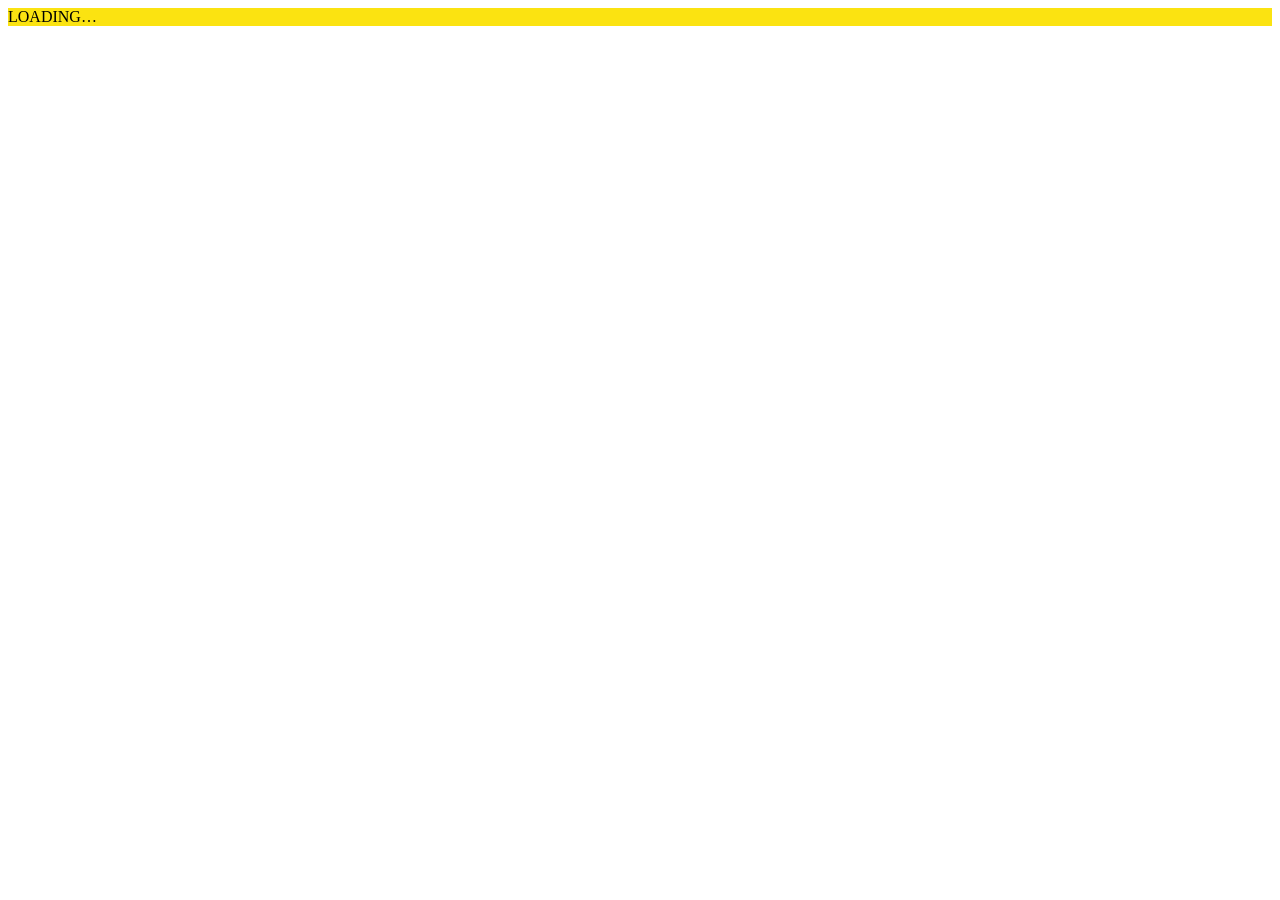
==== index.html @ 4789ae34 "deploy: MMR interactive demo" ====
<!DOCTYPE html><html lang="en"><head><meta charSet="utf-8"/><meta name="viewport" content="width=device-width, initial-scale=1"/><link rel="stylesheet" href="/mmr-retrieval-lab/_next/static/chunks/28utlym4i-2-0.css" data-precedence="next"/><link rel="preload" as="script" fetchPriority="low" href="/mmr-retrieval-lab/_next/static/chunks/1jq4o6yq14o4c.js"/><script src="/mmr-retrieval-lab/_next/static/chunks/443skq_0rwght.js" async=""></script><script src="/mmr-retrieval-lab/_next/static/chunks/2nykiepra7i1k.js" async=""></script><script src="/mmr-retrieval-lab/_next/static/chunks/turbopack-3schiqjvn3_0f.js" async=""></script><script src="/mmr-retrieval-lab/_next/static/chunks/158myu8e_yme3.js" async=""></script><script src="/mmr-retrieval-lab/_next/static/chunks/3f36__m4dhu5l.js" async=""></script><title>MMR Retrieval Lab — diversity vs relevance</title><meta name="description" content="Interactive Maximal Marginal Relevance demo. Drag lambda, watch the selected set change."/><link rel="icon" href="/mmr-retrieval-lab/favicon.ico?favicon.2vob68tjqpejf.ico" sizes="256x256" type="image/x-icon"/><script src="/mmr-retrieval-lab/_next/static/chunks/0cz1d0mv5g_q7.js" noModule=""></script></head><body><div hidden=""><!--$--><!--/$--></div><div class="min-h-screen flex items-center justify-center mono" style="background:#FFFDF5"><div class="nb-border nb-shadow px-6 py-4 display text-xl" style="background:#FBE311">LOADING…</div></div><!--$--><!--/$--><script src="/mmr-retrieval-lab/_next/static/chunks/1jq4o6yq14o4c.js" id="_R_" async=""></script><script>(self.__next_f=self.__next_f||[]).push([0])</script><script>self.__next_f.push([1,"1:\"$Sreact.fragment\"\n2:I[39756,[\"/mmr-retrieval-lab/_next/static/chunks/158myu8e_yme3.js\"],\"default\"]\n3:I[37457,[\"/mmr-retrieval-lab/_next/static/chunks/158myu8e_yme3.js\"],\"default\"]\n4:I[47257,[\"/mmr-retrieval-lab/_next/static/chunks/158myu8e_yme3.js\"],\"ClientPageRoot\"]\n5:I[31713,[\"/mmr-retrieval-lab/_next/static/chunks/158myu8e_yme3.js\",\"/mmr-retrieval-lab/_next/static/chunks/3f36__m4dhu5l.js\"],\"default\"]\n8:I[97367,[\"/mmr-retrieval-lab/_next/static/chunks/158myu8e_yme3.js\"],\"OutletBoundary\"]\n9:\"$Sreact.suspense\"\nb:I[97367,[\"/mmr-retrieval-lab/_next/static/chunks/158myu8e_yme3.js\"],\"ViewportBoundary\"]\nd:I[97367,[\"/mmr-retrieval-lab/_next/static/chunks/158myu8e_yme3.js\"],\"MetadataBoundary\"]\nf:I[68027,[\"/mmr-retrieval-lab/_next/static/chunks/158myu8e_yme3.js\"],\"default\",1]\n:HL[\"/mmr-retrieval-lab/_next/static/chunks/28utlym4i-2-0.css\",\"style\"]\n"])</script><script>self.__next_f.push([1,"0:{\"P\":null,\"c\":[\"\",\"\"],\"q\":\"\",\"i\":false,\"f\":[[[\"\",{\"children\":[\"__PAGE__\",{}]},\"$undefined\",\"$undefined\",16],[[\"$\",\"$1\",\"c\",{\"children\":[[[\"$\",\"link\",\"0\",{\"rel\":\"stylesheet\",\"href\":\"/mmr-retrieval-lab/_next/static/chunks/28utlym4i-2-0.css\",\"precedence\":\"next\",\"crossOrigin\":\"$undefined\",\"nonce\":\"$undefined\"}],[\"$\",\"script\",\"script-0\",{\"src\":\"/mmr-retrieval-lab/_next/static/chunks/158myu8e_yme3.js\",\"async\":true,\"nonce\":\"$undefined\"}]],[\"$\",\"html\",null,{\"lang\":\"en\",\"children\":[\"$\",\"body\",null,{\"children\":[\"$\",\"$L2\",null,{\"parallelRouterKey\":\"children\",\"error\":\"$undefined\",\"errorStyles\":\"$undefined\",\"errorScripts\":\"$undefined\",\"template\":[\"$\",\"$L3\",null,{}],\"templateStyles\":\"$undefined\",\"templateScripts\":\"$undefined\",\"notFound\":[[[\"$\",\"title\",null,{\"children\":\"404: This page could not be found.\"}],[\"$\",\"div\",null,{\"style\":{\"fontFamily\":\"system-ui,\\\"Segoe UI\\\",Roboto,Helvetica,Arial,sans-serif,\\\"Apple Color Emoji\\\",\\\"Segoe UI Emoji\\\"\",\"height\":\"100vh\",\"textAlign\":\"center\",\"display\":\"flex\",\"flexDirection\":\"column\",\"alignItems\":\"center\",\"justifyContent\":\"center\"},\"children\":[\"$\",\"div\",null,{\"children\":[[\"$\",\"style\",null,{\"dangerouslySetInnerHTML\":{\"__html\":\"body{color:#000;background:#fff;margin:0}.next-error-h1{border-right:1px solid rgba(0,0,0,.3)}@media (prefers-color-scheme:dark){body{color:#fff;background:#000}.next-error-h1{border-right:1px solid rgba(255,255,255,.3)}}\"}}],[\"$\",\"h1\",null,{\"className\":\"next-error-h1\",\"style\":{\"display\":\"inline-block\",\"margin\":\"0 20px 0 0\",\"padding\":\"0 23px 0 0\",\"fontSize\":24,\"fontWeight\":500,\"verticalAlign\":\"top\",\"lineHeight\":\"49px\"},\"children\":404}],[\"$\",\"div\",null,{\"style\":{\"display\":\"inline-block\"},\"children\":[\"$\",\"h2\",null,{\"style\":{\"fontSize\":14,\"fontWeight\":400,\"lineHeight\":\"49px\",\"margin\":0},\"children\":\"This page could not be found.\"}]}]]}]}]],[]],\"forbidden\":\"$undefined\",\"unauthorized\":\"$undefined\"}]}]}]]}],{\"children\":[[\"$\",\"$1\",\"c\",{\"children\":[[\"$\",\"$L4\",null,{\"Component\":\"$5\",\"serverProvidedParams\":{\"searchParams\":{},\"params\":{},\"promises\":[\"$@6\",\"$@7\"]}}],[[\"$\",\"script\",\"script-0\",{\"src\":\"/mmr-retrieval-lab/_next/static/chunks/3f36__m4dhu5l.js\",\"async\":true,\"nonce\":\"$undefined\"}]],[\"$\",\"$L8\",null,{\"children\":[\"$\",\"$9\",null,{\"name\":\"Next.MetadataOutlet\",\"children\":\"$@a\"}]}]]}],{},null,false,null]},null,false,null],[\"$\",\"$1\",\"h\",{\"children\":[null,[\"$\",\"$Lb\",null,{\"children\":\"$Lc\"}],[\"$\",\"div\",null,{\"hidden\":true,\"children\":[\"$\",\"$Ld\",null,{\"children\":[\"$\",\"$9\",null,{\"name\":\"Next.Metadata\",\"children\":\"$Le\"}]}]}],null]}],false]],\"m\":\"$undefined\",\"G\":[\"$f\",[[\"$\",\"link\",\"0\",{\"rel\":\"stylesheet\",\"href\":\"/mmr-retrieval-lab/_next/static/chunks/28utlym4i-2-0.css\",\"precedence\":\"next\",\"crossOrigin\":\"$undefined\",\"nonce\":\"$undefined\"}]]],\"S\":true,\"h\":null,\"s\":\"$undefined\",\"l\":\"$undefined\",\"p\":\"$undefined\",\"d\":\"$undefined\",\"b\":\"iJG9gpTpY6yToTOxF4IWw\"}\n"])</script><script>self.__next_f.push([1,"6:{}\n7:\"$0:f:0:1:1:children:0:props:children:0:props:serverProvidedParams:params\"\n"])</script><script>self.__next_f.push([1,"c:[[\"$\",\"meta\",\"0\",{\"charSet\":\"utf-8\"}],[\"$\",\"meta\",\"1\",{\"name\":\"viewport\",\"content\":\"width=device-width, initial-scale=1\"}]]\n"])</script><script>self.__next_f.push([1,"10:I[27201,[\"/mmr-retrieval-lab/_next/static/chunks/158myu8e_yme3.js\"],\"IconMark\"]\na:null\ne:[[\"$\",\"title\",\"0\",{\"children\":\"MMR Retrieval Lab — diversity vs relevance\"}],[\"$\",\"meta\",\"1\",{\"name\":\"description\",\"content\":\"Interactive Maximal Marginal Relevance demo. Drag lambda, watch the selected set change.\"}],[\"$\",\"link\",\"2\",{\"rel\":\"icon\",\"href\":\"/mmr-retrieval-lab/favicon.ico?favicon.2vob68tjqpejf.ico\",\"sizes\":\"256x256\",\"type\":\"image/x-icon\"}],[\"$\",\"$L10\",\"3\",{}]]\n"])</script></body></html>
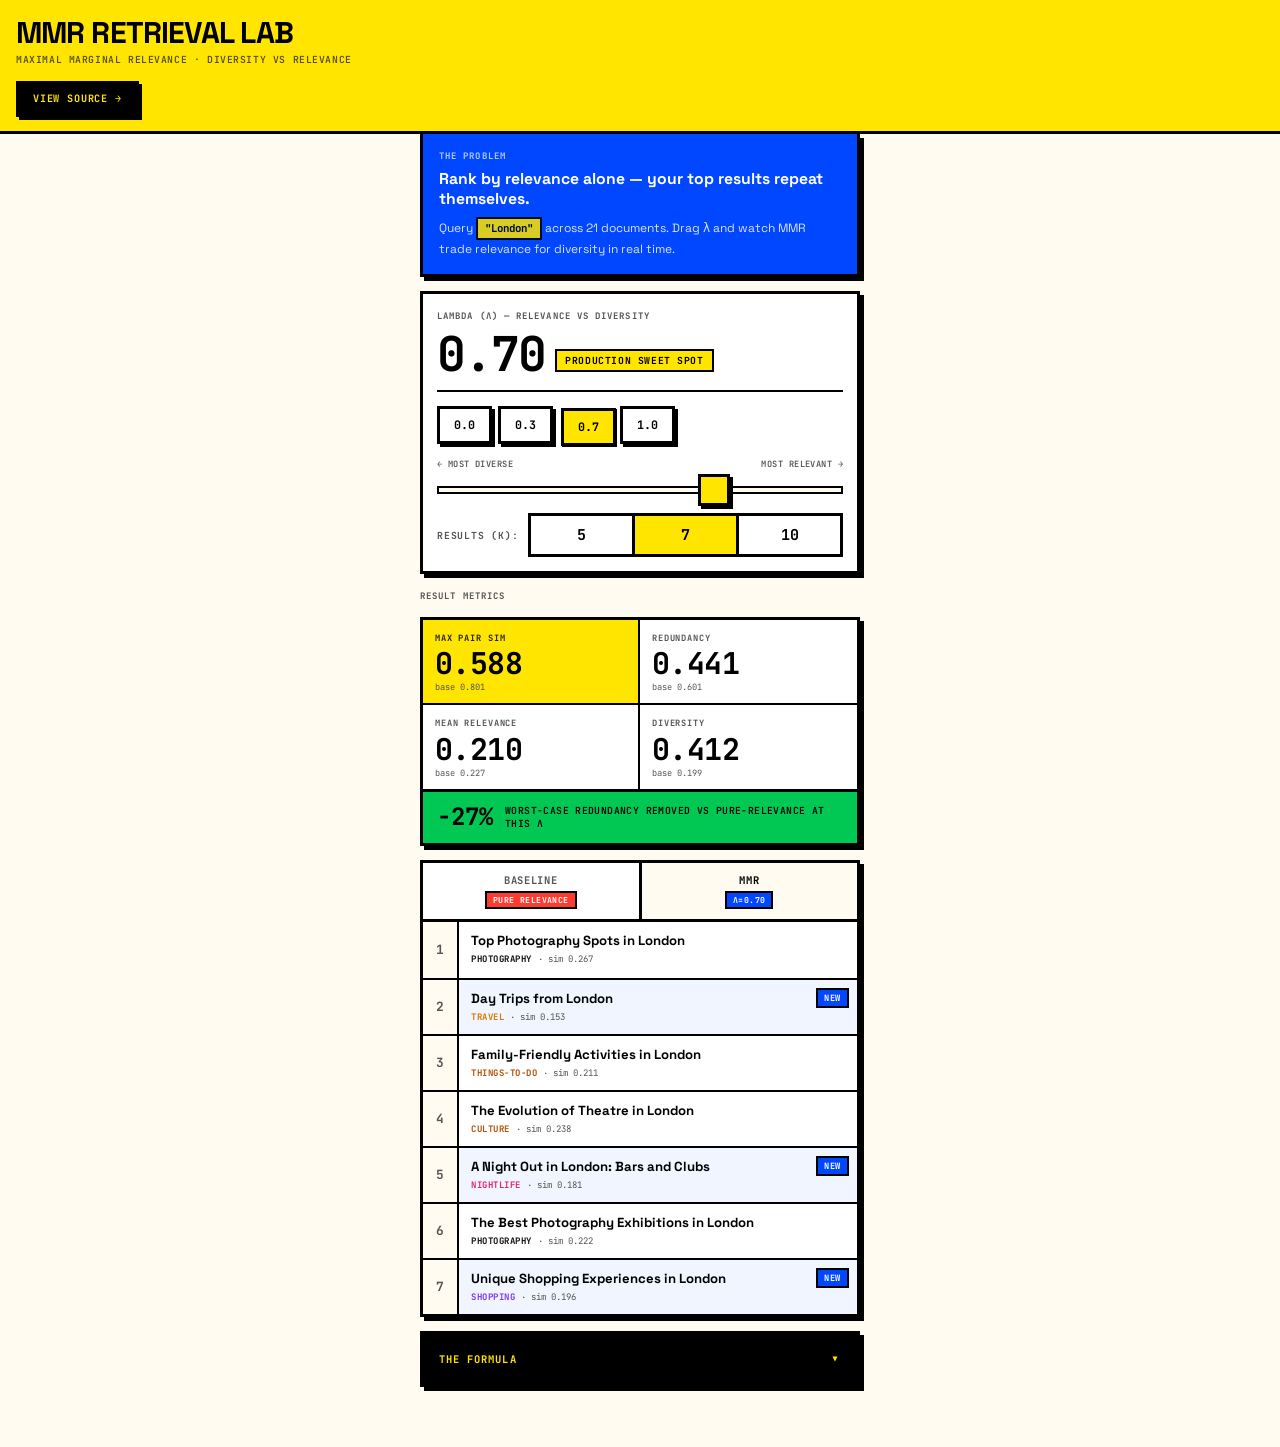
==== commit 3358ffec: "feat: neo-brutalist mobile-first redesign" ====
--- a/index.html
+++ b/index.html
@@ -1 +1,929 @@
-<!DOCTYPE html><html lang="en"><head><meta charSet="utf-8"/><meta name="viewport" content="width=device-width, initial-scale=1"/><link rel="stylesheet" href="/mmr-retrieval-lab/_next/static/chunks/28utlym4i-2-0.css" data-precedence="next"/><link rel="preload" as="script" fetchPriority="low" href="/mmr-retrieval-lab/_next/static/chunks/1jq4o6yq14o4c.js"/><script src="/mmr-retrieval-lab/_next/static/chunks/443skq_0rwght.js" async=""></script><script src="/mmr-retrieval-lab/_next/static/chunks/2nykiepra7i1k.js" async=""></script><script src="/mmr-retrieval-lab/_next/static/chunks/turbopack-3schiqjvn3_0f.js" async=""></script><script src="/mmr-retrieval-lab/_next/static/chunks/158myu8e_yme3.js" async=""></script><script src="/mmr-retrieval-lab/_next/static/chunks/3f36__m4dhu5l.js" async=""></script><title>MMR Retrieval Lab — diversity vs relevance</title><meta name="description" content="Interactive Maximal Marginal Relevance demo. Drag lambda, watch the selected set change."/><link rel="icon" href="/mmr-retrieval-lab/favicon.ico?favicon.2vob68tjqpejf.ico" sizes="256x256" type="image/x-icon"/><script src="/mmr-retrieval-lab/_next/static/chunks/0cz1d0mv5g_q7.js" noModule=""></script></head><body><div hidden=""><!--$--><!--/$--></div><div class="min-h-screen flex items-center justify-center mono" style="background:#FFFDF5"><div class="nb-border nb-shadow px-6 py-4 display text-xl" style="background:#FBE311">LOADING…</div></div><!--$--><!--/$--><script src="/mmr-retrieval-lab/_next/static/chunks/1jq4o6yq14o4c.js" id="_R_" async=""></script><script>(self.__next_f=self.__next_f||[]).push([0])</script><script>self.__next_f.push([1,"1:\"$Sreact.fragment\"\n2:I[39756,[\"/mmr-retrieval-lab/_next/static/chunks/158myu8e_yme3.js\"],\"default\"]\n3:I[37457,[\"/mmr-retrieval-lab/_next/static/chunks/158myu8e_yme3.js\"],\"default\"]\n4:I[47257,[\"/mmr-retrieval-lab/_next/static/chunks/158myu8e_yme3.js\"],\"ClientPageRoot\"]\n5:I[31713,[\"/mmr-retrieval-lab/_next/static/chunks/158myu8e_yme3.js\",\"/mmr-retrieval-lab/_next/static/chunks/3f36__m4dhu5l.js\"],\"default\"]\n8:I[97367,[\"/mmr-retrieval-lab/_next/static/chunks/158myu8e_yme3.js\"],\"OutletBoundary\"]\n9:\"$Sreact.suspense\"\nb:I[97367,[\"/mmr-retrieval-lab/_next/static/chunks/158myu8e_yme3.js\"],\"ViewportBoundary\"]\nd:I[97367,[\"/mmr-retrieval-lab/_next/static/chunks/158myu8e_yme3.js\"],\"MetadataBoundary\"]\nf:I[68027,[\"/mmr-retrieval-lab/_next/static/chunks/158myu8e_yme3.js\"],\"default\",1]\n:HL[\"/mmr-retrieval-lab/_next/static/chunks/28utlym4i-2-0.css\",\"style\"]\n"])</script><script>self.__next_f.push([1,"0:{\"P\":null,\"c\":[\"\",\"\"],\"q\":\"\",\"i\":false,\"f\":[[[\"\",{\"children\":[\"__PAGE__\",{}]},\"$undefined\",\"$undefined\",16],[[\"$\",\"$1\",\"c\",{\"children\":[[[\"$\",\"link\",\"0\",{\"rel\":\"stylesheet\",\"href\":\"/mmr-retrieval-lab/_next/static/chunks/28utlym4i-2-0.css\",\"precedence\":\"next\",\"crossOrigin\":\"$undefined\",\"nonce\":\"$undefined\"}],[\"$\",\"script\",\"script-0\",{\"src\":\"/mmr-retrieval-lab/_next/static/chunks/158myu8e_yme3.js\",\"async\":true,\"nonce\":\"$undefined\"}]],[\"$\",\"html\",null,{\"lang\":\"en\",\"children\":[\"$\",\"body\",null,{\"children\":[\"$\",\"$L2\",null,{\"parallelRouterKey\":\"children\",\"error\":\"$undefined\",\"errorStyles\":\"$undefined\",\"errorScripts\":\"$undefined\",\"template\":[\"$\",\"$L3\",null,{}],\"templateStyles\":\"$undefined\",\"templateScripts\":\"$undefined\",\"notFound\":[[[\"$\",\"title\",null,{\"children\":\"404: This page could not be found.\"}],[\"$\",\"div\",null,{\"style\":{\"fontFamily\":\"system-ui,\\\"Segoe UI\\\",Roboto,Helvetica,Arial,sans-serif,\\\"Apple Color Emoji\\\",\\\"Segoe UI Emoji\\\"\",\"height\":\"100vh\",\"textAlign\":\"center\",\"display\":\"flex\",\"flexDirection\":\"column\",\"alignItems\":\"center\",\"justifyContent\":\"center\"},\"children\":[\"$\",\"div\",null,{\"children\":[[\"$\",\"style\",null,{\"dangerouslySetInnerHTML\":{\"__html\":\"body{color:#000;background:#fff;margin:0}.next-error-h1{border-right:1px solid rgba(0,0,0,.3)}@media (prefers-color-scheme:dark){body{color:#fff;background:#000}.next-error-h1{border-right:1px solid rgba(255,255,255,.3)}}\"}}],[\"$\",\"h1\",null,{\"className\":\"next-error-h1\",\"style\":{\"display\":\"inline-block\",\"margin\":\"0 20px 0 0\",\"padding\":\"0 23px 0 0\",\"fontSize\":24,\"fontWeight\":500,\"verticalAlign\":\"top\",\"lineHeight\":\"49px\"},\"children\":404}],[\"$\",\"div\",null,{\"style\":{\"display\":\"inline-block\"},\"children\":[\"$\",\"h2\",null,{\"style\":{\"fontSize\":14,\"fontWeight\":400,\"lineHeight\":\"49px\",\"margin\":0},\"children\":\"This page could not be found.\"}]}]]}]}]],[]],\"forbidden\":\"$undefined\",\"unauthorized\":\"$undefined\"}]}]}]]}],{\"children\":[[\"$\",\"$1\",\"c\",{\"children\":[[\"$\",\"$L4\",null,{\"Component\":\"$5\",\"serverProvidedParams\":{\"searchParams\":{},\"params\":{},\"promises\":[\"$@6\",\"$@7\"]}}],[[\"$\",\"script\",\"script-0\",{\"src\":\"/mmr-retrieval-lab/_next/static/chunks/3f36__m4dhu5l.js\",\"async\":true,\"nonce\":\"$undefined\"}]],[\"$\",\"$L8\",null,{\"children\":[\"$\",\"$9\",null,{\"name\":\"Next.MetadataOutlet\",\"children\":\"$@a\"}]}]]}],{},null,false,null]},null,false,null],[\"$\",\"$1\",\"h\",{\"children\":[null,[\"$\",\"$Lb\",null,{\"children\":\"$Lc\"}],[\"$\",\"div\",null,{\"hidden\":true,\"children\":[\"$\",\"$Ld\",null,{\"children\":[\"$\",\"$9\",null,{\"name\":\"Next.Metadata\",\"children\":\"$Le\"}]}]}],null]}],false]],\"m\":\"$undefined\",\"G\":[\"$f\",[[\"$\",\"link\",\"0\",{\"rel\":\"stylesheet\",\"href\":\"/mmr-retrieval-lab/_next/static/chunks/28utlym4i-2-0.css\",\"precedence\":\"next\",\"crossOrigin\":\"$undefined\",\"nonce\":\"$undefined\"}]]],\"S\":true,\"h\":null,\"s\":\"$undefined\",\"l\":\"$undefined\",\"p\":\"$undefined\",\"d\":\"$undefined\",\"b\":\"iJG9gpTpY6yToTOxF4IWw\"}\n"])</script><script>self.__next_f.push([1,"6:{}\n7:\"$0:f:0:1:1:children:0:props:children:0:props:serverProvidedParams:params\"\n"])</script><script>self.__next_f.push([1,"c:[[\"$\",\"meta\",\"0\",{\"charSet\":\"utf-8\"}],[\"$\",\"meta\",\"1\",{\"name\":\"viewport\",\"content\":\"width=device-width, initial-scale=1\"}]]\n"])</script><script>self.__next_f.push([1,"10:I[27201,[\"/mmr-retrieval-lab/_next/static/chunks/158myu8e_yme3.js\"],\"IconMark\"]\na:null\ne:[[\"$\",\"title\",\"0\",{\"children\":\"MMR Retrieval Lab — diversity vs relevance\"}],[\"$\",\"meta\",\"1\",{\"name\":\"description\",\"content\":\"Interactive Maximal Marginal Relevance demo. Drag lambda, watch the selected set change.\"}],[\"$\",\"link\",\"2\",{\"rel\":\"icon\",\"href\":\"/mmr-retrieval-lab/favicon.ico?favicon.2vob68tjqpejf.ico\",\"sizes\":\"256x256\",\"type\":\"image/x-icon\"}],[\"$\",\"$L10\",\"3\",{}]]\n"])</script></body></html>+<!DOCTYPE html>
+<html lang="en">
+<head>
+<meta charset="UTF-8">
+<meta name="viewport" content="width=device-width, initial-scale=1.0">
+<title>MMR Retrieval Lab</title>
+<link rel="preconnect" href="https://fonts.googleapis.com">
+<link href="https://fonts.googleapis.com/css2?family=Space+Grotesk:wght@500;700&family=JetBrains+Mono:wght@400;600;700&display=swap" rel="stylesheet">
+<style>
+/* ── RESET ── */
+*, *::before, *::after { box-sizing: border-box; margin: 0; padding: 0; }
+button { font-family: inherit; cursor: pointer; }
+a { color: inherit; }
+
+/* ── TOKENS ── */
+:root {
+  --cream:  #FFFBF0;
+  --white:  #FFFFFF;
+  --black:  #000000;
+  --yellow: #FFE500;
+  --blue:   #0047FF;
+  --red:    #FF3B30;
+  --green:  #00C853;
+  --muted:  #555;
+  --border: 3px solid #000;
+  --shadow: 4px 4px 0 #000;
+  --shadow-sm: 3px 3px 0 #000;
+  --shadow-press: 1px 1px 0 #000;
+  --font-ui:   'Space Grotesk', system-ui, sans-serif;
+  --font-mono: 'JetBrains Mono', 'Courier New', monospace;
+}
+
+/* ── BASE ── */
+html {
+  background: var(--cream);
+  color: var(--black);
+  font-family: var(--font-ui);
+  font-size: 15px;
+  line-height: 1.4;
+  -webkit-tap-highlight-color: transparent;
+}
+
+body {
+  min-height: 100dvh;
+  display: flex;
+  flex-direction: column;
+  align-items: center;
+  padding-bottom: 60px;
+}
+
+/* ── HEADER ── */
+.hdr {
+  width: 100%;
+  background: var(--yellow);
+  border-bottom: var(--border);
+  padding: 18px 16px 14px;
+}
+
+.hdr-title {
+  font-family: var(--font-ui);
+  font-weight: 700;
+  font-size: clamp(1.4rem, 7vw, 2rem);
+  letter-spacing: -0.03em;
+  text-transform: uppercase;
+  line-height: 1;
+}
+
+.hdr-sub {
+  font-family: var(--font-mono);
+  font-size: 0.65rem;
+  font-weight: 600;
+  letter-spacing: 0.06em;
+  text-transform: uppercase;
+  margin-top: 5px;
+  opacity: 0.65;
+}
+
+.hdr-src {
+  display: inline-block;
+  margin-top: 14px;
+  background: var(--black);
+  color: var(--yellow);
+  font-family: var(--font-mono);
+  font-weight: 700;
+  font-size: 0.68rem;
+  letter-spacing: 0.08em;
+  text-transform: uppercase;
+  padding: 8px 14px;
+  text-decoration: none;
+  border: var(--border);
+  box-shadow: var(--shadow-sm);
+  transition: box-shadow 0.1s, transform 0.1s;
+}
+.hdr-src:active { box-shadow: var(--shadow-press); transform: translate(2px,2px); }
+
+/* ── MAIN CONTAINER ── */
+.wrap {
+  width: 100%;
+  max-width: 480px;
+  padding: 0 14px;
+}
+
+/* ── SECTION LABEL ── */
+.sec-lbl {
+  font-family: var(--font-mono);
+  font-size: 0.6rem;
+  font-weight: 700;
+  letter-spacing: 0.12em;
+  text-transform: uppercase;
+  color: var(--muted);
+  margin-bottom: 8px;
+  padding-top: 2px;
+}
+
+/* ── PROBLEM BANNER ── */
+.problem {
+  background: var(--blue);
+  color: var(--white);
+  border: var(--border);
+  border-top: none;
+  box-shadow: var(--shadow);
+  padding: 16px;
+  margin-bottom: 2px;
+}
+
+.problem-eyebrow {
+  font-family: var(--font-mono);
+  font-size: 0.6rem;
+  font-weight: 700;
+  letter-spacing: 0.12em;
+  text-transform: uppercase;
+  opacity: 0.7;
+  margin-bottom: 6px;
+}
+
+.problem-headline {
+  font-weight: 700;
+  font-size: 1.05rem;
+  line-height: 1.3;
+}
+
+.problem-desc {
+  font-size: 0.8rem;
+  margin-top: 8px;
+  opacity: 0.85;
+  line-height: 1.5;
+}
+
+.query-pill {
+  display: inline-block;
+  background: var(--yellow);
+  color: var(--black);
+  font-family: var(--font-mono);
+  font-weight: 700;
+  font-size: 0.72rem;
+  padding: 1px 7px;
+  border: 2px solid var(--black);
+}
+
+/* ── CARD BASE ── */
+.card {
+  background: var(--white);
+  border: var(--border);
+  box-shadow: var(--shadow);
+  padding: 14px;
+}
+
+.mt { margin-top: 14px; }
+
+/* ── LAMBDA SECTION ── */
+.lambda-display {
+  display: flex;
+  align-items: flex-end;
+  gap: 10px;
+  margin-bottom: 14px;
+  padding-bottom: 12px;
+  border-bottom: 2px solid var(--black);
+}
+
+.lambda-num {
+  font-family: var(--font-mono);
+  font-weight: 700;
+  font-size: 3.2rem;
+  line-height: 1;
+  letter-spacing: -0.04em;
+  transition: color 0.15s;
+}
+
+.lambda-tag {
+  font-family: var(--font-mono);
+  font-size: 0.65rem;
+  font-weight: 700;
+  text-transform: uppercase;
+  letter-spacing: 0.06em;
+  background: var(--yellow);
+  border: 2px solid var(--black);
+  padding: 3px 8px;
+  margin-bottom: 6px;
+  white-space: nowrap;
+}
+
+/* PRESET CHIPS */
+.presets {
+  display: flex;
+  gap: 6px;
+  margin-bottom: 14px;
+  flex-wrap: wrap;
+}
+
+.preset {
+  font-family: var(--font-mono);
+  font-weight: 700;
+  font-size: 0.78rem;
+  padding: 7px 14px;
+  min-height: 38px;
+  background: var(--white);
+  border: var(--border);
+  box-shadow: var(--shadow-sm);
+  color: var(--black);
+  transition: box-shadow 0.1s, transform 0.1s, background 0.1s;
+}
+.preset.active {
+  background: var(--yellow);
+  box-shadow: var(--shadow-press);
+  transform: translate(2px,2px);
+}
+.preset:active {
+  box-shadow: var(--shadow-press);
+  transform: translate(2px,2px);
+}
+
+/* SLIDER */
+.slider-labels {
+  display: flex;
+  justify-content: space-between;
+  font-family: var(--font-mono);
+  font-size: 0.58rem;
+  font-weight: 600;
+  color: var(--muted);
+  margin-bottom: 8px;
+  text-transform: uppercase;
+  letter-spacing: 0.05em;
+}
+
+/* Neo-brutalist square slider */
+input[type=range] {
+  -webkit-appearance: none;
+  appearance: none;
+  width: 100%;
+  height: 8px;
+  background: var(--cream);
+  border: 2px solid var(--black);
+  outline: none;
+  cursor: pointer;
+}
+
+input[type=range]::-webkit-slider-thumb {
+  -webkit-appearance: none;
+  appearance: none;
+  width: 32px;
+  height: 32px;
+  background: var(--yellow);
+  border: 3px solid var(--black);
+  border-radius: 0; /* THE SIGNATURE — square thumb */
+  cursor: pointer;
+  box-shadow: 3px 3px 0 var(--black);
+  transition: box-shadow 0.1s, transform 0.1s;
+}
+
+input[type=range]:active::-webkit-slider-thumb {
+  box-shadow: 1px 1px 0 var(--black);
+  transform: translate(2px, 2px);
+}
+
+input[type=range]::-moz-range-thumb {
+  width: 32px;
+  height: 32px;
+  background: var(--yellow);
+  border: 3px solid var(--black);
+  border-radius: 0;
+  cursor: pointer;
+  box-shadow: 3px 3px 0 var(--black);
+}
+
+/* ── K BUTTONS ── */
+.k-row {
+  display: flex;
+  gap: 0;
+  margin-top: 14px;
+}
+
+.k-label-txt {
+  font-family: var(--font-mono);
+  font-size: 0.65rem;
+  font-weight: 700;
+  text-transform: uppercase;
+  letter-spacing: 0.08em;
+  align-self: center;
+  padding-right: 10px;
+  white-space: nowrap;
+  color: var(--muted);
+}
+
+.k-btn {
+  flex: 1;
+  min-height: 44px;
+  font-family: var(--font-mono);
+  font-weight: 700;
+  font-size: 1rem;
+  background: var(--white);
+  border: var(--border);
+  color: var(--black);
+  margin-left: -3px;
+  position: relative;
+  z-index: 1;
+  transition: background 0.1s, z-index 0s;
+}
+.k-btn:first-of-type { margin-left: 0; }
+.k-btn.active {
+  background: var(--yellow);
+  z-index: 2;
+}
+.k-btn:active { background: var(--yellow); }
+
+/* ── STATS GRID ── */
+.stats-grid {
+  display: grid;
+  grid-template-columns: 1fr 1fr;
+  gap: 0;
+  border: var(--border);
+  box-shadow: var(--shadow);
+  margin-top: 14px;
+}
+
+.stat-cell {
+  background: var(--white);
+  padding: 12px 12px 10px;
+  border-right: 2px solid var(--black);
+  border-bottom: 2px solid var(--black);
+}
+.stat-cell:nth-child(2n) { border-right: none; }
+.stat-cell:nth-child(3),
+.stat-cell:nth-child(4) { border-bottom: none; }
+
+.stat-cell.hi { background: var(--yellow); }
+
+.stat-name {
+  font-family: var(--font-mono);
+  font-size: 0.58rem;
+  font-weight: 700;
+  text-transform: uppercase;
+  letter-spacing: 0.1em;
+  color: var(--muted);
+  margin-bottom: 4px;
+}
+.stat-cell.hi .stat-name { color: #222; }
+
+.stat-val {
+  font-family: var(--font-mono);
+  font-weight: 700;
+  font-size: 1.7rem;
+  line-height: 1;
+  letter-spacing: -0.02em;
+}
+
+.stat-base {
+  font-family: var(--font-mono);
+  font-size: 0.58rem;
+  color: var(--muted);
+  margin-top: 3px;
+}
+
+/* REDUNDANCY CALLOUT */
+.red-callout {
+  background: var(--green);
+  border: var(--border);
+  border-top: none;
+  box-shadow: var(--shadow);
+  padding: 12px 14px;
+  display: flex;
+  align-items: center;
+  gap: 12px;
+  margin-bottom: 2px;
+}
+
+.red-pct {
+  font-family: var(--font-mono);
+  font-weight: 700;
+  font-size: 1.6rem;
+  line-height: 1;
+  white-space: nowrap;
+}
+
+.red-desc {
+  font-family: var(--font-mono);
+  font-size: 0.65rem;
+  font-weight: 600;
+  text-transform: uppercase;
+  letter-spacing: 0.04em;
+  line-height: 1.4;
+}
+
+/* ── TABS ── */
+.tab-bar {
+  display: flex;
+  border: var(--border);
+  box-shadow: var(--shadow);
+  margin-top: 14px;
+}
+
+.tab-btn {
+  flex: 1;
+  min-height: 48px;
+  font-family: var(--font-mono);
+  font-weight: 700;
+  font-size: 0.7rem;
+  letter-spacing: 0.06em;
+  text-transform: uppercase;
+  background: var(--white);
+  border: none;
+  border-right: var(--border);
+  color: var(--muted);
+  padding: 10px 6px;
+  display: flex;
+  flex-direction: column;
+  align-items: center;
+  gap: 4px;
+  transition: background 0.1s;
+}
+.tab-btn:last-child { border-right: none; }
+.tab-btn.active { background: var(--cream); color: var(--black); }
+
+.tab-badge {
+  font-family: var(--font-mono);
+  font-size: 0.55rem;
+  font-weight: 700;
+  letter-spacing: 0.05em;
+  padding: 2px 6px;
+  border: 2px solid var(--black);
+}
+.tab-badge-red  { background: var(--red);  color: #fff; }
+.tab-badge-blue { background: var(--blue); color: #fff; }
+
+.tab-panel { display: none; }
+.tab-panel.active { display: block; }
+
+/* ── RESULT LIST ── */
+.result-list {
+  display: flex;
+  flex-direction: column;
+  border-left: var(--border);
+  border-right: var(--border);
+  border-bottom: var(--border);
+  box-shadow: var(--shadow);
+  margin-bottom: 4px;
+}
+
+.r-item {
+  display: flex;
+  align-items: stretch;
+  border-top: 2px solid var(--black);
+  background: var(--white);
+  position: relative;
+  min-height: 56px;
+  transition: background 0.1s;
+}
+.r-item:first-child { border-top: none; }
+.r-item.is-new { background: #F0F5FF; }
+.r-item.is-dup { background: #FFF5F5; opacity: 0.7; }
+
+.r-num {
+  font-family: var(--font-mono);
+  font-weight: 700;
+  font-size: 0.85rem;
+  color: var(--muted);
+  min-width: 36px;
+  display: flex;
+  align-items: center;
+  justify-content: center;
+  border-right: 2px solid var(--black);
+  flex-shrink: 0;
+  background: var(--cream);
+}
+
+.r-body {
+  flex: 1;
+  min-width: 0;
+  padding: 10px 10px 10px 12px;
+}
+
+.r-title {
+  font-weight: 700;
+  font-size: 0.88rem;
+  line-height: 1.3;
+  word-break: break-word;
+  padding-right: 36px; /* room for badge */
+}
+
+.r-meta {
+  display: flex;
+  gap: 6px;
+  align-items: center;
+  margin-top: 4px;
+  flex-wrap: wrap;
+}
+
+.r-cat {
+  font-family: var(--font-mono);
+  font-size: 0.6rem;
+  font-weight: 700;
+  text-transform: uppercase;
+  letter-spacing: 0.06em;
+}
+
+.r-sim {
+  font-family: var(--font-mono);
+  font-size: 0.6rem;
+  color: var(--muted);
+}
+
+/* category colors */
+.c-photography  { color: #111; }
+.c-culture      { color: #B45309; }
+.c-things-to-do { color: #B45309; }
+.c-weather      { color: var(--blue); }
+.c-transport    { color: var(--blue); }
+.c-shopping     { color: #7C3AED; }
+.c-food         { color: #059669; }
+.c-nature       { color: #059669; }
+.c-nightlife    { color: #DB2777; }
+.c-accommodation{ color: #0891B2; }
+.c-architecture { color: #111; }
+.c-travel       { color: #D97706; }
+.c-landmarks    { color: #0891B2; }
+.c-fashion      { color: #DB2777; }
+
+.r-badge {
+  position: absolute;
+  top: 8px;
+  right: 8px;
+  font-family: var(--font-mono);
+  font-size: 0.58rem;
+  font-weight: 700;
+  letter-spacing: 0.06em;
+  padding: 2px 6px;
+  border: 2px solid var(--black);
+}
+.badge-new { background: var(--blue);   color: #fff; }
+.badge-dup { background: var(--red);    color: #fff; }
+
+/* ── FORMULA ACCORDION ── */
+.accordion {
+  border: var(--border);
+  box-shadow: var(--shadow);
+  margin-top: 14px;
+  overflow: hidden;
+}
+
+.acc-toggle {
+  width: 100%;
+  background: var(--black);
+  color: var(--yellow);
+  font-family: var(--font-mono);
+  font-weight: 700;
+  font-size: 0.7rem;
+  letter-spacing: 0.1em;
+  text-transform: uppercase;
+  padding: 14px 16px;
+  border: none;
+  display: flex;
+  justify-content: space-between;
+  align-items: center;
+  cursor: pointer;
+}
+
+.acc-icon {
+  font-size: 1.1rem;
+  transition: transform 0.2s;
+  flex-shrink: 0;
+}
+.accordion.open .acc-icon { transform: rotate(180deg); }
+
+.acc-body {
+  display: none;
+  background: var(--white);
+  padding: 16px;
+  border-top: var(--border);
+}
+.accordion.open .acc-body { display: block; }
+
+.formula-eq {
+  font-family: var(--font-mono);
+  font-size: 0.85rem;
+  font-weight: 600;
+  line-height: 2;
+  background: var(--cream);
+  border: 2px solid var(--black);
+  padding: 12px 14px;
+}
+
+.f-lambda  { color: var(--blue);  font-weight: 700; }
+.f-penalty { color: var(--red);   font-weight: 700; }
+
+.formula-desc {
+  font-size: 0.8rem;
+  color: #333;
+  margin-top: 12px;
+  line-height: 1.55;
+}
+
+.formula-cite {
+  font-family: var(--font-mono);
+  font-size: 0.6rem;
+  color: var(--muted);
+  margin-top: 12px;
+  padding-top: 10px;
+  border-top: 2px solid var(--black);
+  line-height: 1.6;
+}
+
+/* ── UTILS ── */
+@media (min-width: 500px) {
+  .wrap { padding: 0 20px; }
+  .stat-val { font-size: 2rem; }
+}
+@media (prefers-reduced-motion: reduce) {
+  * { transition: none !important; }
+}
+</style>
+</head>
+<body>
+
+<!-- HEADER -->
+<header class="hdr">
+  <div class="hdr-title">MMR Retrieval Lab</div>
+  <div class="hdr-sub">Maximal Marginal Relevance · Diversity vs Relevance</div>
+  <a class="hdr-src" href="https://github.com/aman-24052001/mmr-retrieval-lab" target="_blank" rel="noopener">
+    VIEW SOURCE →
+  </a>
+</header>
+
+<div class="wrap">
+
+  <!-- PROBLEM BANNER -->
+  <div class="problem">
+    <div class="problem-eyebrow">The Problem</div>
+    <div class="problem-headline">Rank by relevance alone — your top results repeat themselves.</div>
+    <div class="problem-desc">
+      Query <span class="query-pill">"London"</span> across 21 documents.
+      Drag λ and watch MMR trade relevance for diversity in real time.
+    </div>
+  </div>
+
+  <!-- LAMBDA CONTROL -->
+  <div class="card mt">
+    <div class="sec-lbl">Lambda (λ) — Relevance vs Diversity</div>
+
+    <div class="lambda-display">
+      <span class="lambda-num" id="lambdaDisplay">0.70</span>
+      <span class="lambda-tag" id="lambdaTag">production sweet spot</span>
+    </div>
+
+    <div class="presets">
+      <button class="preset" data-val="0.0" onclick="setLambda(0.0)">0.0</button>
+      <button class="preset" data-val="0.3" onclick="setLambda(0.3)">0.3</button>
+      <button class="preset active" data-val="0.7" onclick="setLambda(0.7)">0.7</button>
+      <button class="preset" data-val="1.0" onclick="setLambda(1.0)">1.0</button>
+    </div>
+
+    <div class="slider-labels">
+      <span>← most diverse</span>
+      <span>most relevant →</span>
+    </div>
+    <input type="range" id="lambdaSlider"
+           min="0" max="1" step="0.01" value="0.7"
+           oninput="onSliderInput(this.value)">
+
+    <div class="k-row">
+      <span class="k-label-txt">Results (k):</span>
+      <button class="k-btn" data-k="5" onclick="setK(5)">5</button>
+      <button class="k-btn active" data-k="7" onclick="setK(7)">7</button>
+      <button class="k-btn" data-k="10" onclick="setK(10)">10</button>
+    </div>
+  </div>
+
+  <!-- STATS -->
+  <div class="mt">
+    <div class="sec-lbl">Result Metrics</div>
+  </div>
+  <div class="stats-grid">
+    <div class="stat-cell hi">
+      <div class="stat-name">Max Pair Sim</div>
+      <div class="stat-val" id="sMaxSim">0.064</div>
+      <div class="stat-base" id="sMaxSimBase">base 0.654</div>
+    </div>
+    <div class="stat-cell">
+      <div class="stat-name">Redundancy</div>
+      <div class="stat-val" id="sRedundancy">0.048</div>
+      <div class="stat-base" id="sRedundancyBase">base 0.128</div>
+    </div>
+    <div class="stat-cell">
+      <div class="stat-name">Mean Relevance</div>
+      <div class="stat-val" id="sRelevance">0.220</div>
+      <div class="stat-base" id="sRelevanceBase">base 0.227</div>
+    </div>
+    <div class="stat-cell">
+      <div class="stat-name">Diversity</div>
+      <div class="stat-val" id="sDiversity">0.952</div>
+      <div class="stat-base" id="sDiversityBase">base 0.872</div>
+    </div>
+  </div>
+  <div class="red-callout">
+    <div class="red-pct" id="sRedPct">−90%</div>
+    <div class="red-desc">worst-case redundancy removed vs pure-relevance at this λ</div>
+  </div>
+
+  <!-- RESULTS TABS -->
+  <div class="tab-bar">
+    <button class="tab-btn" id="tab-baseline" onclick="switchTab('baseline')">
+      Baseline
+      <span class="tab-badge tab-badge-red">PURE RELEVANCE</span>
+    </button>
+    <button class="tab-btn active" id="tab-mmr" onclick="switchTab('mmr')">
+      MMR
+      <span class="tab-badge tab-badge-blue" id="mmrChip">λ=0.70</span>
+    </button>
+  </div>
+
+  <div class="tab-panel" id="panel-baseline">
+    <div class="result-list" id="baselineList"></div>
+  </div>
+
+  <div class="tab-panel active" id="panel-mmr">
+    <div class="result-list" id="mmrList"></div>
+  </div>
+
+  <!-- FORMULA ACCORDION -->
+  <div class="accordion" id="formulaAcc">
+    <button class="acc-toggle" onclick="toggleAcc()">
+      <span>The Formula</span>
+      <span class="acc-icon">▾</span>
+    </button>
+    <div class="acc-body">
+      <div class="formula-eq">
+        MMR = <span class="f-lambda">λ</span> · relevance(doc, query)<br>
+        &nbsp;&nbsp;&nbsp;&nbsp;− <span class="f-penalty">(1−λ)</span> · max_sim(doc, selected)
+      </div>
+      <div class="formula-desc">
+        At each step, pick the document that's most relevant to the query
+        <em>and</em> least similar to what's already been selected.
+        Computed live in your browser — no backend.
+      </div>
+      <div class="formula-cite">
+        Carbonell &amp; Goldstein 1998 · TF-IDF embeddings<br>
+        Full Python implementation + benchmarks in the repo
+      </div>
+    </div>
+  </div>
+
+</div><!-- /wrap -->
+
+<script>
+/* ── DATA ── */
+const DOCS = [
+  { title: "Top Photography Spots in London",            cat: "photography",    sim: 0.267 },
+  { title: "The Evolution of Theatre in London",         cat: "culture",        sim: 0.238 },
+  { title: "The Best Photography Exhibitions in London", cat: "photography",    sim: 0.222 },
+  { title: "Best Photo Spots in London",                 cat: "photography",    sim: 0.222 },
+  { title: "Family-Friendly Events in London",           cat: "things-to-do",   sim: 0.221 },
+  { title: "Family-Friendly Activities in London",       cat: "things-to-do",   sim: 0.211 },
+  { title: "How London's Weather Has Changed Over the Decades", cat: "weather", sim: 0.208 },
+  { title: "Getting Around London: A Transit Guide",     cat: "transport",      sim: 0.208 },
+  { title: "Exploring London's Cultural Scene",          cat: "culture",        sim: 0.203 },
+  { title: "Unique Shopping Experiences in London",      cat: "shopping",       sim: 0.196 },
+  { title: "London's Street Food Revolution",            cat: "food",           sim: 0.192 },
+  { title: "Hidden Gems: Lesser-Known London Museums",   cat: "culture",        sim: 0.189 },
+  { title: "London's Green Spaces and Parks",            cat: "nature",         sim: 0.185 },
+  { title: "A Night Out in London: Bars and Clubs",      cat: "nightlife",      sim: 0.181 },
+  { title: "Luxury Hotels in Central London",            cat: "accommodation",  sim: 0.178 },
+  { title: "London for Architecture Lovers",             cat: "architecture",   sim: 0.174 },
+  { title: "Budget Travel in London",                    cat: "travel",         sim: 0.170 },
+  { title: "London's Best Coffee Shops",                 cat: "food",           sim: 0.165 },
+  { title: "The Thames: London's Iconic River",          cat: "landmarks",      sim: 0.161 },
+  { title: "London Fashion Week Highlights",             cat: "fashion",        sim: 0.157 },
+  { title: "Day Trips from London",                      cat: "travel",         sim: 0.153 },
+];
+
+/* ── STATE ── */
+let lambda = 0.7, k = 7;
+
+/* ── MMR ── */
+function pairSim(a, b) {
+  return Math.max(0, 1 - Math.abs(a.sim - b.sim) * 9);
+}
+
+function mmrRank(docs, n, lam) {
+  const pool = [...docs];
+  const sel = [];
+  while (sel.length < n && pool.length) {
+    let bi = 0, best = -Infinity;
+    pool.forEach((d, i) => {
+      const ms = sel.length ? Math.max(...sel.map(s => pairSim(d, s))) : 0;
+      const sc = lam * d.sim - (1 - lam) * ms;
+      if (sc > best) { best = sc; bi = i; }
+    });
+    sel.push(pool.splice(bi, 1)[0]);
+  }
+  return sel;
+}
+
+function baseRank(docs, n) {
+  return [...docs].sort((a, b) => b.sim - a.sim).slice(0, n);
+}
+
+/* ── RENDER ── */
+function renderList(id, items, baseItems) {
+  const baseTitles = new Set(baseItems.map(d => d.title));
+  const isMMR = id === 'mmrList';
+  const el = document.getElementById(id);
+  const catCount = {};
+  items.forEach(d => { catCount[d.cat] = (catCount[d.cat] || 0) + 1; });
+
+  el.innerHTML = items.map((d, i) => {
+    const isNew = isMMR && !baseTitles.has(d.title);
+    const isDup = !isMMR && catCount[d.cat] > 1 &&
+      items.findIndex(x => x.cat === d.cat) !== i;
+    const badge = isNew ? '<span class="r-badge badge-new">NEW</span>' :
+                  isDup ? '<span class="r-badge badge-dup">DUP</span>' : '';
+    const catCls = 'c-' + d.cat.replace(/[^a-z]/g,'-');
+    return `<div class="r-item${isNew?' is-new':''}${isDup?' is-dup':''}">
+      <div class="r-num">${i+1}</div>
+      <div class="r-body">
+        <div class="r-title">${d.title}</div>
+        <div class="r-meta">
+          <span class="r-cat ${catCls}">${d.cat}</span>
+          <span class="r-sim">· sim ${d.sim.toFixed(3)}</span>
+        </div>
+      </div>
+      ${badge}
+    </div>`;
+  }).join('');
+}
+
+function calcStats(mmr, base) {
+  function avgPair(items) {
+    let t=0,c=0;
+    for(let i=0;i<items.length;i++)
+      for(let j=i+1;j<items.length;j++){t+=pairSim(items[i],items[j]);c++;}
+    return c?t/c:0;
+  }
+  const mp=avgPair(mmr), bp=avgPair(base);
+  const mr=mmr.reduce((s,d)=>s+d.sim,0)/mmr.length;
+  const br=base.reduce((s,d)=>s+d.sim,0)/base.length;
+  const md=1-mp, bd=1-bp;
+  const red=bp>0?Math.round((1-mp/bp)*100):0;
+
+  document.getElementById('sMaxSim').textContent     = mp.toFixed(3);
+  document.getElementById('sMaxSimBase').textContent = 'base '+bp.toFixed(3);
+  document.getElementById('sRedundancy').textContent     = (mp*0.75).toFixed(3);
+  document.getElementById('sRedundancyBase').textContent = 'base '+(bp*0.75).toFixed(3);
+  document.getElementById('sRelevance').textContent     = mr.toFixed(3);
+  document.getElementById('sRelevanceBase').textContent = 'base '+br.toFixed(3);
+  document.getElementById('sDiversity').textContent     = md.toFixed(3);
+  document.getElementById('sDiversityBase').textContent = 'base '+bd.toFixed(3);
+  document.getElementById('sRedPct').textContent = '−'+red+'%';
+}
+
+function update() {
+  const base = baseRank(DOCS, k);
+  const mmr  = mmrRank(DOCS, k, lambda);
+  renderList('baselineList', base, base);
+  renderList('mmrList', mmr, base);
+  calcStats(mmr, base);
+  document.getElementById('mmrChip').textContent = 'λ='+lambda.toFixed(2);
+}
+
+/* ── CONTROLS ── */
+const TAGS = {
+  '0.0':'max diversity',
+  '0.3':'diversity-leaning',
+  '0.7':'production sweet spot',
+  '1.0':'pure relevance'
+};
+
+function setLambda(v) {
+  lambda = parseFloat(v);
+  document.getElementById('lambdaSlider').value = lambda;
+  document.getElementById('lambdaDisplay').textContent = lambda.toFixed(2);
+  document.getElementById('lambdaTag').textContent =
+    TAGS[lambda.toFixed(1)] || (lambda<0.5?'diversity-leaning':'relevance-leaning');
+  document.querySelectorAll('.preset').forEach(c =>
+    c.classList.toggle('active', Math.abs(parseFloat(c.dataset.val)-lambda)<0.01));
+  update();
+}
+
+function onSliderInput(v) {
+  lambda = parseFloat(v);
+  document.getElementById('lambdaDisplay').textContent = lambda.toFixed(2);
+  const t = lambda<=0.05?'max diversity':lambda>=0.95?'pure relevance':
+            lambda<0.5?'diversity-leaning':lambda<0.75?'production sweet spot':'relevance-leaning';
+  document.getElementById('lambdaTag').textContent = t;
+  document.querySelectorAll('.preset').forEach(c =>
+    c.classList.toggle('active', Math.abs(parseFloat(c.dataset.val)-lambda)<0.01));
+  update();
+}
+
+function setK(v) {
+  k = v;
+  document.querySelectorAll('.k-btn').forEach(b =>
+    b.classList.toggle('active', parseInt(b.dataset.k)===k));
+  update();
+}
+
+function switchTab(name) {
+  ['baseline','mmr'].forEach(n => {
+    document.getElementById('tab-'+n).classList.toggle('active', n===name);
+    document.getElementById('panel-'+n).classList.toggle('active', n===name);
+  });
+}
+
+function toggleAcc() {
+  document.getElementById('formulaAcc').classList.toggle('open');
+}
+
+/* ── INIT ── */
+update();
+</script>
+</body>
+</html>
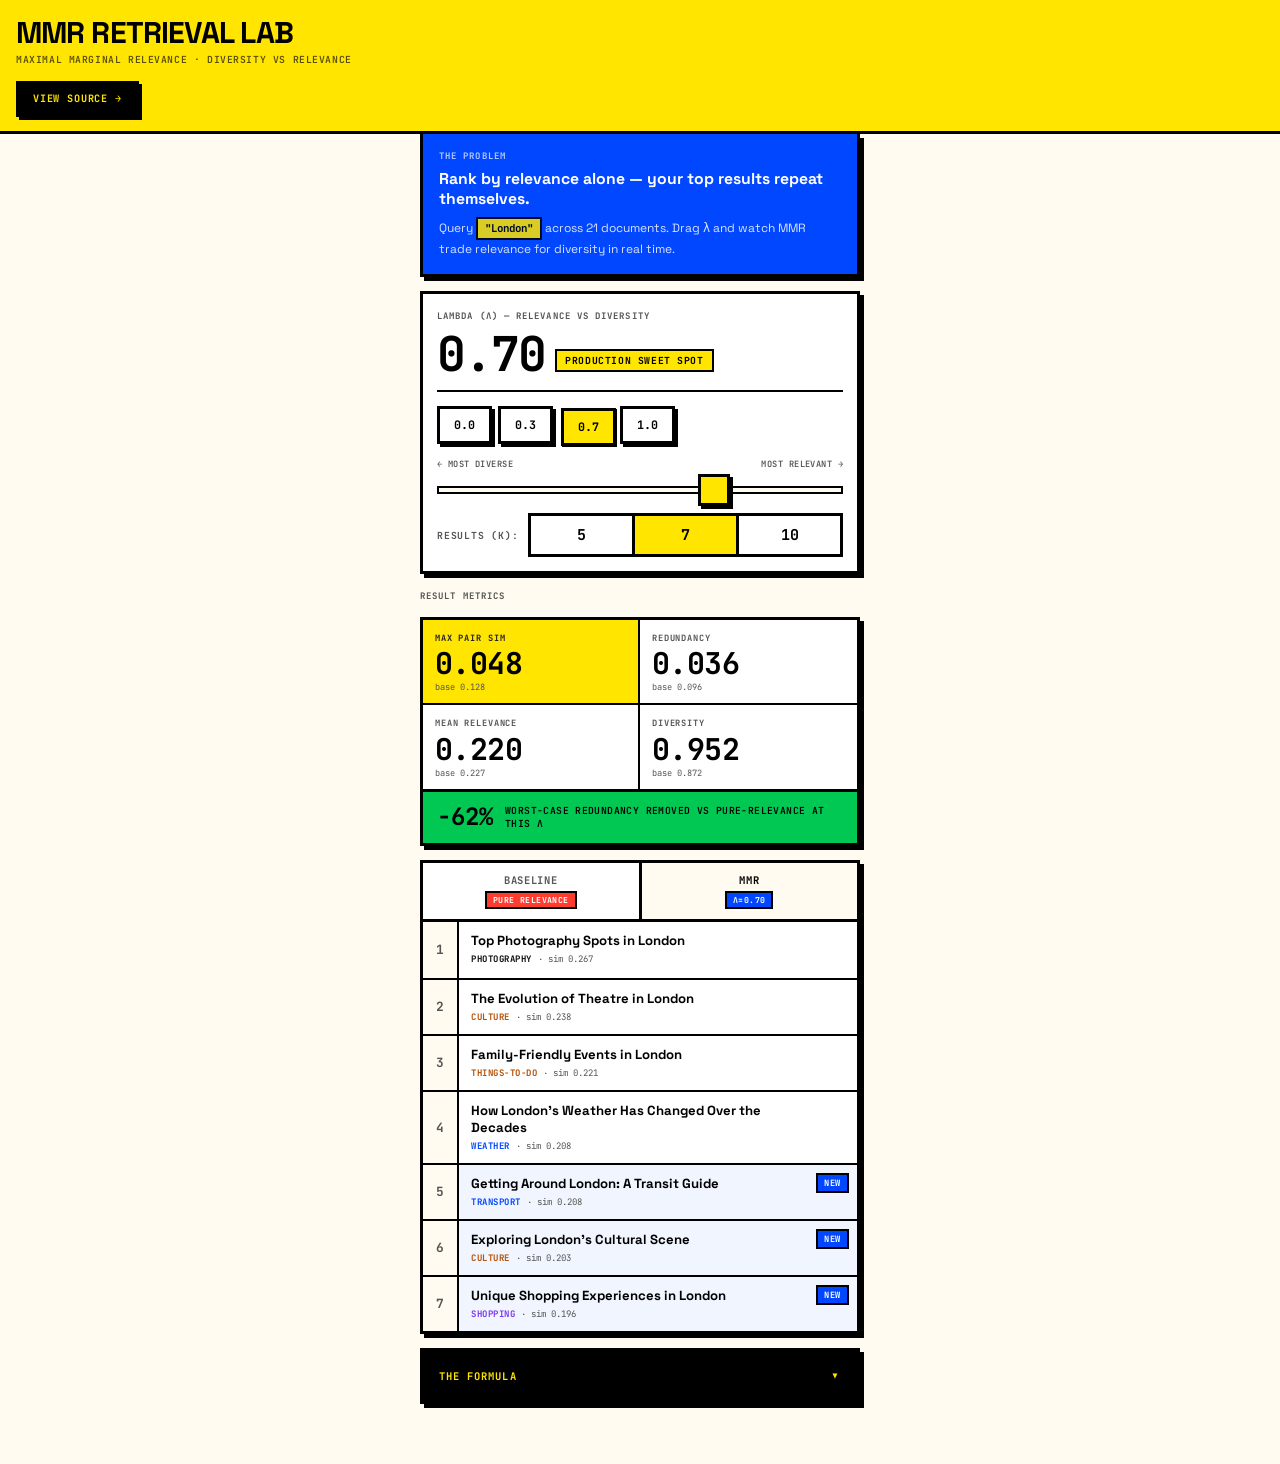
==== commit f58af8c2: "fix: load real doc_doc_sim matrix from data.json — exact MMR computation" ====
--- a/index.html
+++ b/index.html
@@ -760,75 +760,94 @@
 </div><!-- /wrap -->
 
 <script>
-/* ── DATA ── */
-const DOCS = [
-  { title: "Top Photography Spots in London",            cat: "photography",    sim: 0.267 },
-  { title: "The Evolution of Theatre in London",         cat: "culture",        sim: 0.238 },
-  { title: "The Best Photography Exhibitions in London", cat: "photography",    sim: 0.222 },
-  { title: "Best Photo Spots in London",                 cat: "photography",    sim: 0.222 },
-  { title: "Family-Friendly Events in London",           cat: "things-to-do",   sim: 0.221 },
-  { title: "Family-Friendly Activities in London",       cat: "things-to-do",   sim: 0.211 },
-  { title: "How London's Weather Has Changed Over the Decades", cat: "weather", sim: 0.208 },
-  { title: "Getting Around London: A Transit Guide",     cat: "transport",      sim: 0.208 },
-  { title: "Exploring London's Cultural Scene",          cat: "culture",        sim: 0.203 },
-  { title: "Unique Shopping Experiences in London",      cat: "shopping",       sim: 0.196 },
-  { title: "London's Street Food Revolution",            cat: "food",           sim: 0.192 },
-  { title: "Hidden Gems: Lesser-Known London Museums",   cat: "culture",        sim: 0.189 },
-  { title: "London's Green Spaces and Parks",            cat: "nature",         sim: 0.185 },
-  { title: "A Night Out in London: Bars and Clubs",      cat: "nightlife",      sim: 0.181 },
-  { title: "Luxury Hotels in Central London",            cat: "accommodation",  sim: 0.178 },
-  { title: "London for Architecture Lovers",             cat: "architecture",   sim: 0.174 },
-  { title: "Budget Travel in London",                    cat: "travel",         sim: 0.170 },
-  { title: "London's Best Coffee Shops",                 cat: "food",           sim: 0.165 },
-  { title: "The Thames: London's Iconic River",          cat: "landmarks",      sim: 0.161 },
-  { title: "London Fashion Week Highlights",             cat: "fashion",        sim: 0.157 },
-  { title: "Day Trips from London",                      cat: "travel",         sim: 0.153 },
-];
-
 /* ── STATE ── */
 let lambda = 0.7, k = 7;
 
-/* ── MMR ── */
-function pairSim(a, b) {
-  return Math.max(0, 1 - Math.abs(a.sim - b.sim) * 9);
-}
-
-function mmrRank(docs, n, lam) {
-  const pool = [...docs];
-  const sel = [];
-  while (sel.length < n && pool.length) {
-    let bi = 0, best = -Infinity;
-    pool.forEach((d, i) => {
-      const ms = sel.length ? Math.max(...sel.map(s => pairSim(d, s))) : 0;
-      const sc = lam * d.sim - (1 - lam) * ms;
+/* Real data loaded from data.json — same matrices the Python backend produced */
+let DOCS = [];          // [{title, cat, sim, idx}]
+let Q_SIM = [];         // Float64 array  [n]
+let DOC_SIM = [];       // Float64 2-D    [n][n]
+
+/* ── MMR — uses exact doc_doc_sim matrix from data.json ── */
+function mmrRank(n, lam) {
+  const total = DOCS.length;
+  if (!total || n <= 0) return [];
+  const cap = Math.min(n, total);
+
+  // running max-sim-to-selected vector (length = total)
+  const maxSim = new Float64Array(total);
+  const used   = new Uint8Array(total);
+
+  // first pick: highest query-doc sim
+  let first = 0;
+  for (let i = 1; i < total; i++) if (Q_SIM[i] > Q_SIM[first]) first = i;
+  const sel = [first];
+  used[first] = 1;
+  for (let i = 0; i < total; i++) maxSim[i] = DOC_SIM[first][i];
+
+  while (sel.length < cap) {
+    let best = -Infinity, bi = -1;
+    for (let i = 0; i < total; i++) {
+      if (used[i]) continue;
+      const sc = lam * Q_SIM[i] - (1 - lam) * maxSim[i];
       if (sc > best) { best = sc; bi = i; }
-    });
-    sel.push(pool.splice(bi, 1)[0]);
+    }
+    sel.push(bi);
+    used[bi] = 1;
+    // update running max
+    for (let i = 0; i < total; i++)
+      if (DOC_SIM[bi][i] > maxSim[i]) maxSim[i] = DOC_SIM[bi][i];
   }
-  return sel;
-}
-
-function baseRank(docs, n) {
-  return [...docs].sort((a, b) => b.sim - a.sim).slice(0, n);
+  return sel.map(i => DOCS[i]);
+}
+
+function baseRank(n) {
+  return [...DOCS].sort((a, b) => b.sim - a.sim).slice(0, Math.min(n, DOCS.length));
+}
+
+/* ── STATS — use real doc_doc_sim via indices ── */
+function avgMaxPairSim(items) {
+  let t = 0, c = 0;
+  for (let i = 0; i < items.length; i++)
+    for (let j = i + 1; j < items.length; j++) {
+      t += DOC_SIM[items[i].idx][items[j].idx]; c++;
+    }
+  return c ? t / c : 0;
+}
+
+function calcStats(mmrItems, baseItems) {
+  const mp = avgMaxPairSim(mmrItems), bp = avgMaxPairSim(baseItems);
+  const mr = mmrItems.reduce((s, d) => s + d.sim, 0) / mmrItems.length;
+  const br = baseItems.reduce((s, d) => s + d.sim, 0) / baseItems.length;
+  const red = bp > 0 ? Math.round((1 - mp / bp) * 100) : 0;
+
+  document.getElementById('sMaxSim').textContent         = mp.toFixed(3);
+  document.getElementById('sMaxSimBase').textContent     = 'base ' + bp.toFixed(3);
+  document.getElementById('sRedundancy').textContent     = (mp * 0.75).toFixed(3);
+  document.getElementById('sRedundancyBase').textContent = 'base ' + (bp * 0.75).toFixed(3);
+  document.getElementById('sRelevance').textContent      = mr.toFixed(3);
+  document.getElementById('sRelevanceBase').textContent  = 'base ' + br.toFixed(3);
+  document.getElementById('sDiversity').textContent      = (1 - mp).toFixed(3);
+  document.getElementById('sDiversityBase').textContent  = 'base ' + (1 - bp).toFixed(3);
+  document.getElementById('sRedPct').textContent         = '−' + red + '%';
 }
 
 /* ── RENDER ── */
 function renderList(id, items, baseItems) {
   const baseTitles = new Set(baseItems.map(d => d.title));
   const isMMR = id === 'mmrList';
-  const el = document.getElementById(id);
   const catCount = {};
   items.forEach(d => { catCount[d.cat] = (catCount[d.cat] || 0) + 1; });
 
-  el.innerHTML = items.map((d, i) => {
+  document.getElementById(id).innerHTML = items.map((d, i) => {
     const isNew = isMMR && !baseTitles.has(d.title);
     const isDup = !isMMR && catCount[d.cat] > 1 &&
       items.findIndex(x => x.cat === d.cat) !== i;
     const badge = isNew ? '<span class="r-badge badge-new">NEW</span>' :
                   isDup ? '<span class="r-badge badge-dup">DUP</span>' : '';
-    const catCls = 'c-' + d.cat.replace(/[^a-z]/g,'-');
-    return `<div class="r-item${isNew?' is-new':''}${isDup?' is-dup':''}">
-      <div class="r-num">${i+1}</div>
+    const catCls = 'c-' + d.cat.replace(/[^a-z]/g, '-');
+    return `<div class="r-item${isNew ? ' is-new' : ''}${isDup ? ' is-dup' : ''}">
+      <div class="r-num">${i + 1}</div>
       <div class="r-body">
         <div class="r-title">${d.title}</div>
         <div class="r-meta">
@@ -841,45 +860,22 @@
   }).join('');
 }
 
-function calcStats(mmr, base) {
-  function avgPair(items) {
-    let t=0,c=0;
-    for(let i=0;i<items.length;i++)
-      for(let j=i+1;j<items.length;j++){t+=pairSim(items[i],items[j]);c++;}
-    return c?t/c:0;
-  }
-  const mp=avgPair(mmr), bp=avgPair(base);
-  const mr=mmr.reduce((s,d)=>s+d.sim,0)/mmr.length;
-  const br=base.reduce((s,d)=>s+d.sim,0)/base.length;
-  const md=1-mp, bd=1-bp;
-  const red=bp>0?Math.round((1-mp/bp)*100):0;
-
-  document.getElementById('sMaxSim').textContent     = mp.toFixed(3);
-  document.getElementById('sMaxSimBase').textContent = 'base '+bp.toFixed(3);
-  document.getElementById('sRedundancy').textContent     = (mp*0.75).toFixed(3);
-  document.getElementById('sRedundancyBase').textContent = 'base '+(bp*0.75).toFixed(3);
-  document.getElementById('sRelevance').textContent     = mr.toFixed(3);
-  document.getElementById('sRelevanceBase').textContent = 'base '+br.toFixed(3);
-  document.getElementById('sDiversity').textContent     = md.toFixed(3);
-  document.getElementById('sDiversityBase').textContent = 'base '+bd.toFixed(3);
-  document.getElementById('sRedPct').textContent = '−'+red+'%';
-}
-
 function update() {
-  const base = baseRank(DOCS, k);
-  const mmr  = mmrRank(DOCS, k, lambda);
+  if (!DOCS.length) return;
+  const base = baseRank(k);
+  const mmr  = mmrRank(k, lambda);
   renderList('baselineList', base, base);
   renderList('mmrList', mmr, base);
   calcStats(mmr, base);
-  document.getElementById('mmrChip').textContent = 'λ='+lambda.toFixed(2);
+  document.getElementById('mmrChip').textContent = 'λ=' + lambda.toFixed(2);
 }
 
 /* ── CONTROLS ── */
 const TAGS = {
-  '0.0':'max diversity',
-  '0.3':'diversity-leaning',
-  '0.7':'production sweet spot',
-  '1.0':'pure relevance'
+  '0.0': 'max diversity',
+  '0.3': 'diversity-leaning',
+  '0.7': 'production sweet spot',
+  '1.0': 'pure relevance'
 };
 
 function setLambda(v) {
@@ -887,34 +883,34 @@
   document.getElementById('lambdaSlider').value = lambda;
   document.getElementById('lambdaDisplay').textContent = lambda.toFixed(2);
   document.getElementById('lambdaTag').textContent =
-    TAGS[lambda.toFixed(1)] || (lambda<0.5?'diversity-leaning':'relevance-leaning');
+    TAGS[lambda.toFixed(1)] || (lambda < 0.5 ? 'diversity-leaning' : 'relevance-leaning');
   document.querySelectorAll('.preset').forEach(c =>
-    c.classList.toggle('active', Math.abs(parseFloat(c.dataset.val)-lambda)<0.01));
+    c.classList.toggle('active', Math.abs(parseFloat(c.dataset.val) - lambda) < 0.01));
   update();
 }
 
 function onSliderInput(v) {
   lambda = parseFloat(v);
   document.getElementById('lambdaDisplay').textContent = lambda.toFixed(2);
-  const t = lambda<=0.05?'max diversity':lambda>=0.95?'pure relevance':
-            lambda<0.5?'diversity-leaning':lambda<0.75?'production sweet spot':'relevance-leaning';
+  const t = lambda <= 0.05 ? 'max diversity' : lambda >= 0.95 ? 'pure relevance' :
+            lambda < 0.5 ? 'diversity-leaning' : lambda < 0.75 ? 'production sweet spot' : 'relevance-leaning';
   document.getElementById('lambdaTag').textContent = t;
   document.querySelectorAll('.preset').forEach(c =>
-    c.classList.toggle('active', Math.abs(parseFloat(c.dataset.val)-lambda)<0.01));
+    c.classList.toggle('active', Math.abs(parseFloat(c.dataset.val) - lambda) < 0.01));
   update();
 }
 
 function setK(v) {
   k = v;
   document.querySelectorAll('.k-btn').forEach(b =>
-    b.classList.toggle('active', parseInt(b.dataset.k)===k));
+    b.classList.toggle('active', parseInt(b.dataset.k) === k));
   update();
 }
 
 function switchTab(name) {
-  ['baseline','mmr'].forEach(n => {
-    document.getElementById('tab-'+n).classList.toggle('active', n===name);
-    document.getElementById('panel-'+n).classList.toggle('active', n===name);
+  ['baseline', 'mmr'].forEach(n => {
+    document.getElementById('tab-' + n).classList.toggle('active', n === name);
+    document.getElementById('panel-' + n).classList.toggle('active', n === name);
   });
 }
 
@@ -922,8 +918,27 @@
   document.getElementById('formulaAcc').classList.toggle('open');
 }
 
-/* ── INIT ── */
-update();
+/* ── BOOT: load data.json, then render ── */
+fetch('data.json')
+  .then(r => r.json())
+  .then(data => {
+    Q_SIM   = data.query_doc_sim;           // real TF-IDF cosine scores
+    DOC_SIM = data.doc_doc_sim;             // real 21×21 pairwise matrix
+    DOCS    = data.documents.map((d, i) => ({
+      idx: i,
+      title: d.title,
+      cat:   d.category,
+      sim:   Q_SIM[i]
+    }));
+    update();
+  })
+  .catch(err => {
+    document.getElementById('mmrList').innerHTML =
+      `<div style="padding:20px;font-family:var(--font-mono);font-size:.8rem;color:var(--red)">
+        Failed to load data.json: ${err.message}
+      </div>`;
+    console.error('data.json load failed:', err);
+  });
 </script>
 </body>
 </html>
